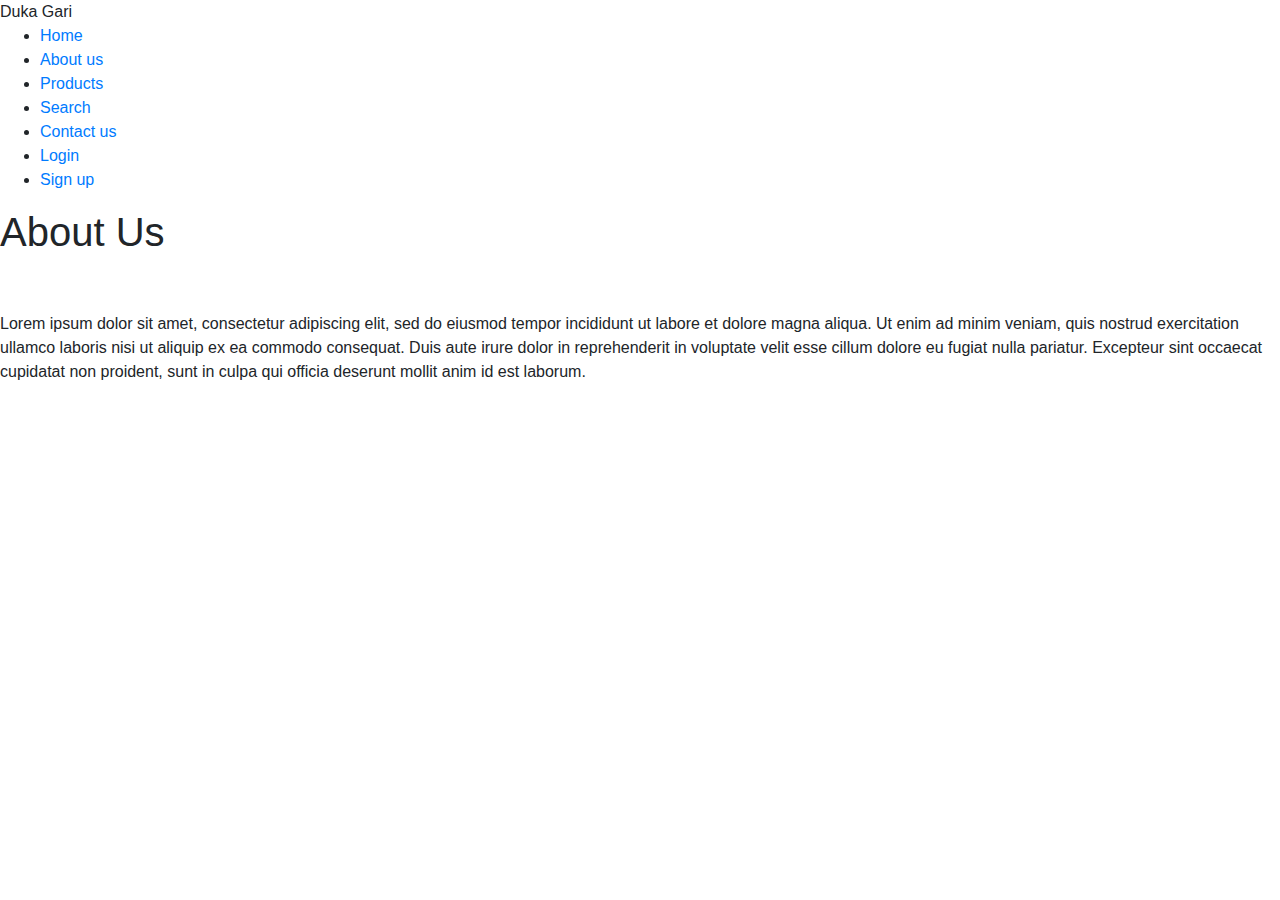
==== About us.html @ 2178c81a "second commit" ====
<!DOCTYPE html>
<html lang="en">

<head>
    <meta charset = "UTF-8">
    <meta name = "viewport" content = "width=device-width, initial-scale = 1.0">
    <meta http-equiv = "X-UA-Compatible" content = "ie=edge">
    <title> About us </title>
    <link rel = "stylesheet" href = "https://maxcdn.bootstrapcdn.com/bootstrap/4.0.0/css/bootstrap.min.css" integrity = "sha384-Gn5384xqQ1aoWXA+058RXPxPg6fy4IWvTNh0E263XmFcJlSAwiGgFAW/dAiS6JXm"
        crossorigin="anonymous">
    <link rel = "stylesheet" href = "assets/Style2.css">
</head>

<body>
	<!-- The header begins here -->
	<header>
		<nav id = "nav-bar">

			<div class = "logo"> Duka Gari </div>

			<a href = "#" class = "toggle-button">
				<span class = "bar"> </span>
				<span class = "bar"> </span>
				<span class = "bar"> </span>
			</a>

			<div class = "navbar-links">
				<ul>
          <li> <a href = "file:///C:/Users/HP/Desktop/weektwoProjects/Index.html"> Home </a> </li>
					<li> <a href = "file:///C:/Users/HP/Desktop/weektwoProjects/About%20us.html" class = "active"> About us </a> </li>
					<li> <a href = "file:///C:/Users/HP/Desktop/weektwoProjects/Car%20products.html"> Products </a> </li>
					<li> <a href = "file:///C:/Users/HP/Desktop/weektwoProjects/Search.html"> Search </a> </li>
					<li> <a href = "file:///C:/Users/HP/Desktop/weektwoProjects/Contact%20us.html"> Contact us </a> </li>
          <li> <a href = "file:///C:/Users/HP/Desktop/weektwoProjects/Login.html"> Login </a> </li>
          <li> <a href = "file:///C:/Users/HP/Desktop/weektwoProjects/Sign%20up.html"> Sign up </a> </li>
				</ul>
			</div>


		</nav>
    </header>
	<!-- The main ends here -->
	<main>
		<h1> About Us </h1>
			<br>
			<br>
			<p class = "para">
				Lorem ipsum dolor sit amet, consectetur adipiscing elit, sed do eiusmod tempor incididunt ut labore et dolore magna aliqua. Ut enim ad minim veniam, quis nostrud exercitation ullamco laboris nisi ut aliquip ex ea commodo consequat.
				Duis aute irure dolor in reprehenderit in voluptate velit esse cillum dolore eu fugiat nulla pariatur. Excepteur sint occaecat cupidatat non proident, sunt in culpa qui officia deserunt mollit anim id est laborum.
			</P>
	</main>
	<!-- The main begins here -->

</body>
	<!-- The main ends here -->

	<!-- The footer; begins here -->
	<footer>
    </footer>
	<!-- The footer ends here -->

<script src = "assets/Script.js"> </script>
</body>

</html>
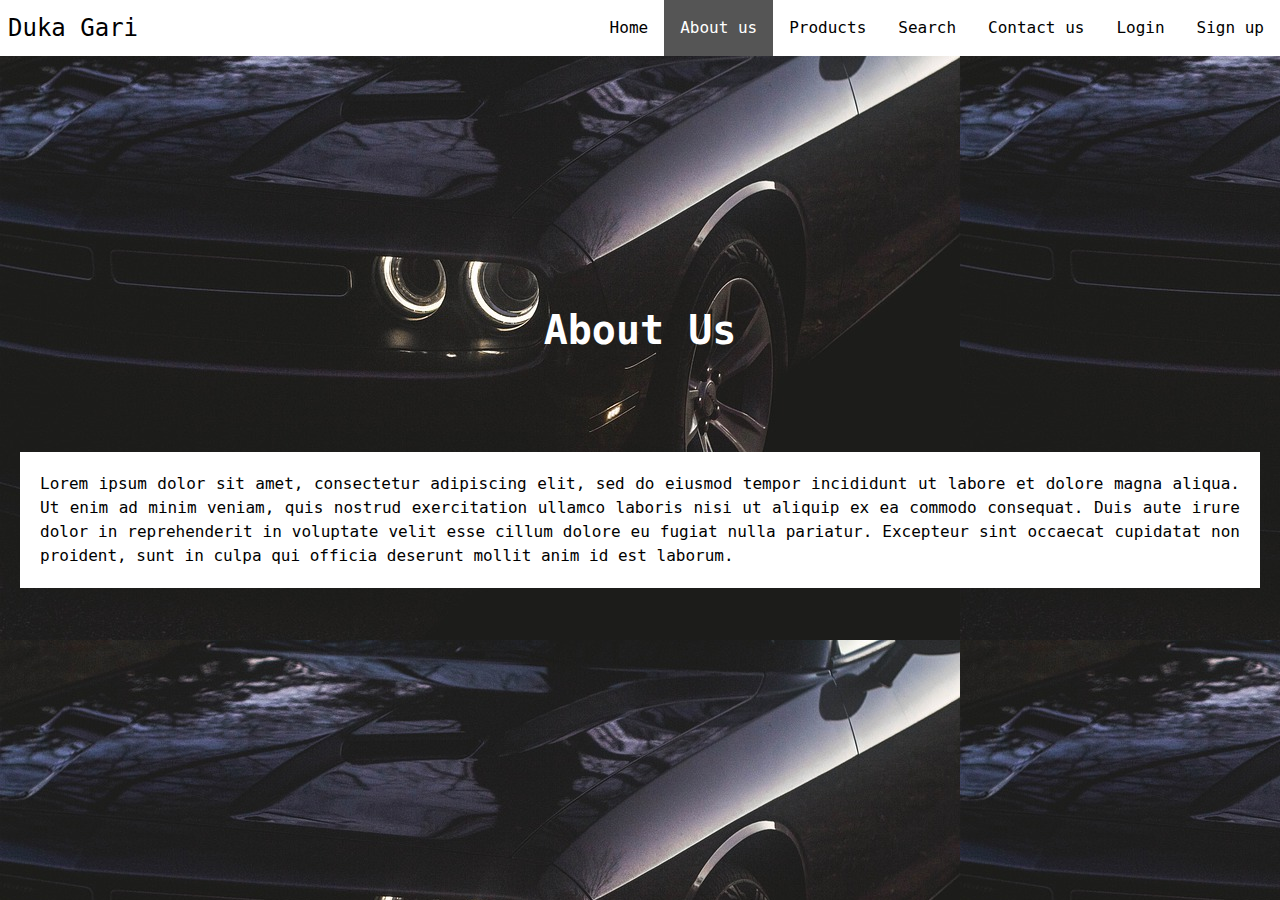
==== commit 99641fa0: "changes" ====
--- a/About us.html
+++ b/About us.html
@@ -8,7 +8,7 @@
     <title> About us </title>
     <link rel = "stylesheet" href = "https://maxcdn.bootstrapcdn.com/bootstrap/4.0.0/css/bootstrap.min.css" integrity = "sha384-Gn5384xqQ1aoWXA+058RXPxPg6fy4IWvTNh0E263XmFcJlSAwiGgFAW/dAiS6JXm"
         crossorigin="anonymous">
-    <link rel = "stylesheet" href = "assets/Style2.css">
+    <link rel = "stylesheet" href = "Assets/Style2.css">
 </head>
 
 <body>
--- a/Assets/Style2.css
+++ b/Assets/Style2.css
@@ -0,0 +1,140 @@
+* {
+    box-sizing: border-box;
+    margin: 0;
+    padding: 0;
+}
+
+body {
+    font-family: monospace;
+    background-image: url(Background-car.jpg);
+    color: white;
+}
+
+/* The navigation-menu  part stars here */
+.logo {
+	  font-size: 1.5rem;
+    margin: .5rem;
+}
+
+#nav-bar {
+  	display: flex;
+    position: relative;
+    justify-content: space-between;
+    align-items: center;
+    background-color: white;
+    color: black;
+}
+
+.navbar-links {
+  	height: 100%;
+}
+
+.navbar-links ul {
+	  display: flex;
+    margin: 0;
+    padding: 0;
+}
+
+.navbar-links li {
+    list-style: none;
+
+}
+
+.navbar-links li a {
+    display: block;
+    text-decoration: none;
+    color: #66ff66;
+    padding: 1rem;
+	color: black;
+}
+
+.navbar-links li a:hover {
+    background-color: #555;
+    color: white;
+}
+
+.navbar-links li .active {
+    background-color: #555;
+    color: white;
+}
+
+.toggle-button {
+    position: absolute;
+    top: .75rem;
+    right: 1rem;
+    display: none;
+    flex-direction: column;
+    justify-content: space-between;
+    width: 30px;
+    height: 21px;
+}
+
+.toggle-button .bar {
+    height: 3px;
+    width: 100%;
+    background-color: black;
+    border-radius: 10px;
+}
+
+
+/* The navigation-menu part ends here */
+
+/* The about us section starts here */
+main{
+	margin-top: 250px;
+}
+
+h1 {
+  text-align: center;
+  color: white;
+  margin-top: 50px;
+  margin-bottom: 50px;
+  font-weight: bold;
+}
+
+p.para{
+	font-family: 24
+	font-size: 15px;
+	background-color: white;
+	color: black;
+	padding: 20px;
+	margin: 0 20px 0 20px;
+	text-align: justify;
+	text-justify: inter-word;
+}
+/* The about us section ends here */
+
+@media (max-width: 800px) {
+    #nav-bar {
+        flex-direction: column;
+        align-items: flex-start;
+    }
+
+    .toggle-button {
+        display: flex;
+    }
+
+    .navbar-links {
+        display: none;
+        width: 100%;
+    }
+
+    .navbar-links ul {
+        width: 100%;
+        flex-direction: column;
+    }
+
+    .navbar-links ul li {
+        text-align: center;
+    }
+
+    .navbar-links ul li a {
+        padding: .5rem 1rem;
+    }
+
+    .navbar-links.active {
+        display: flex;
+    }
+
+
+}
